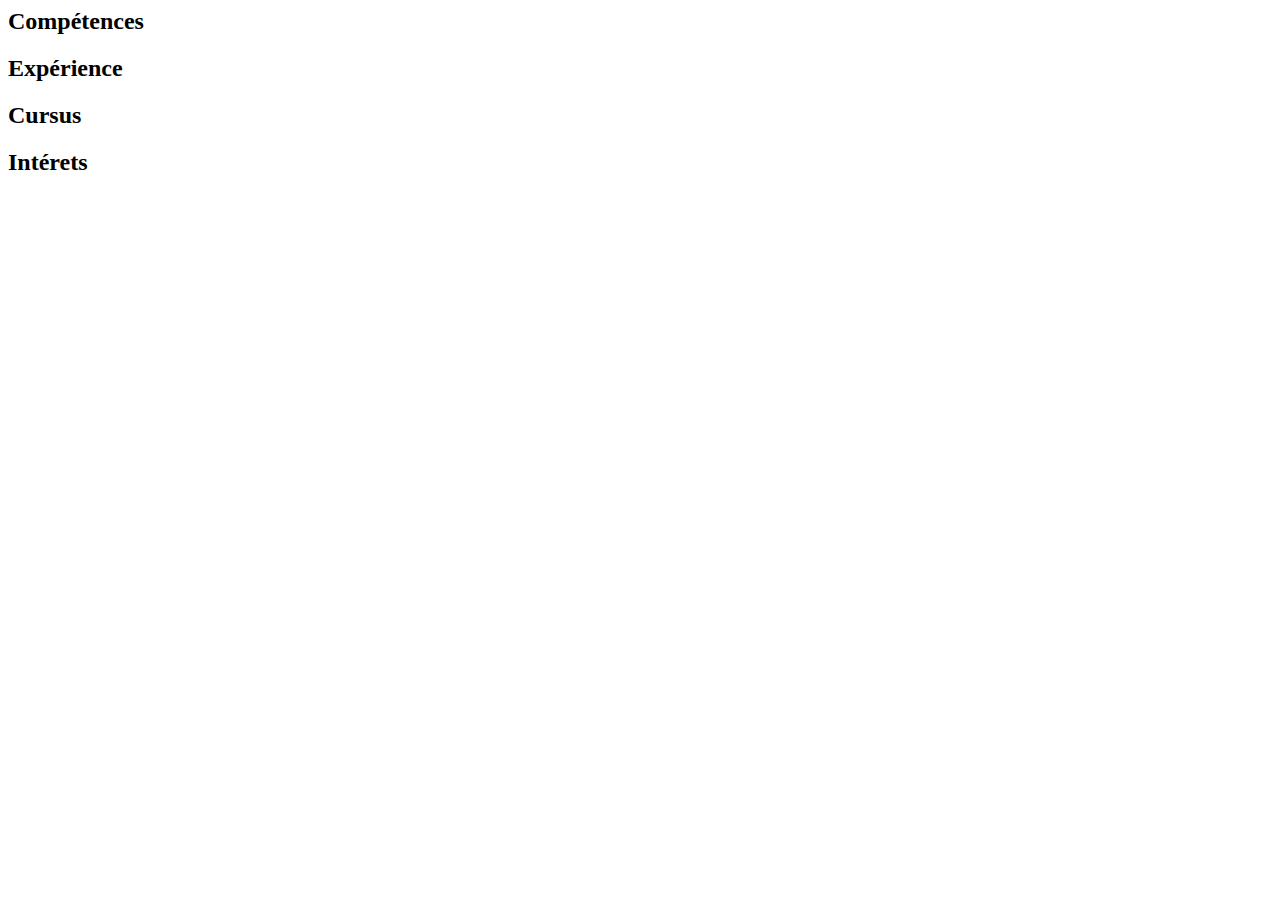
==== resources/index.html @ 635ff66a "initial commit" ====
<! DOCTYPE html>

<html>
    <head>
        <title>Jérémy Schoffen's Resume</title>
        <meta http-equiv="content-type" content="text/html; charset=utf-8" />


    </head>

    <body class="h-resume">
        <section id="info">
        </section>

        <section id="skills">
            <h2>Compétences</h2>
        </section>

        <section id="experience">
            <h2>Expérience</h2>
        </section>

        <section id="education" >
            <h2>Cursus</h2>
        </section>

        <section id="interests" >
            <h2>Intérets</h2>
        </section>
    </body>
</html>
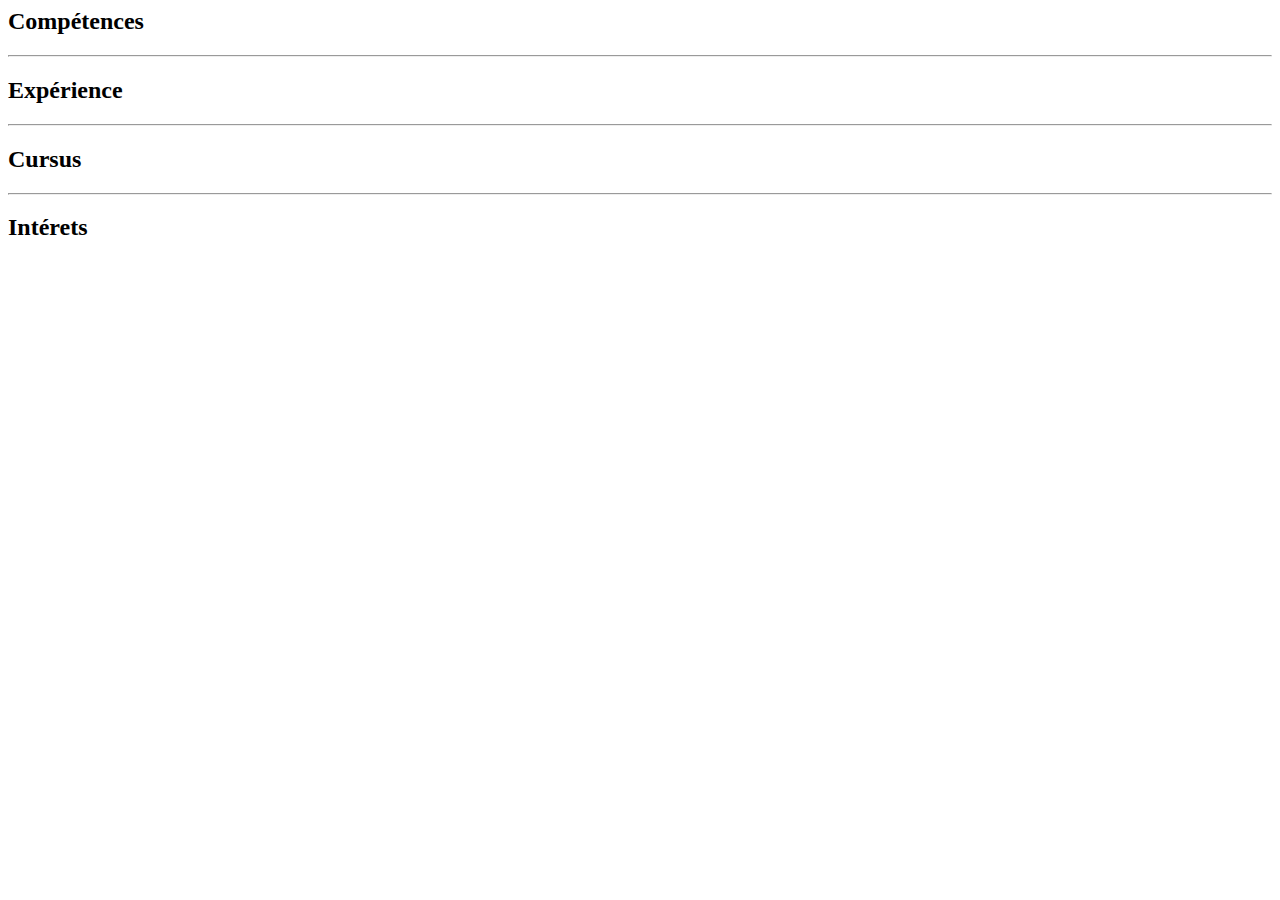
==== commit 69cd5cf7: "Big redesign" ====
--- a/resources/index.html
+++ b/resources/index.html
@@ -16,14 +16,17 @@
             <h2>Compétences</h2>
         </section>
 
+        <hr />
         <section id="experience">
             <h2>Expérience</h2>
         </section>
 
+        <hr />
         <section id="education" >
             <h2>Cursus</h2>
         </section>
 
+        <hr />
         <section id="interests" >
             <h2>Intérets</h2>
         </section>
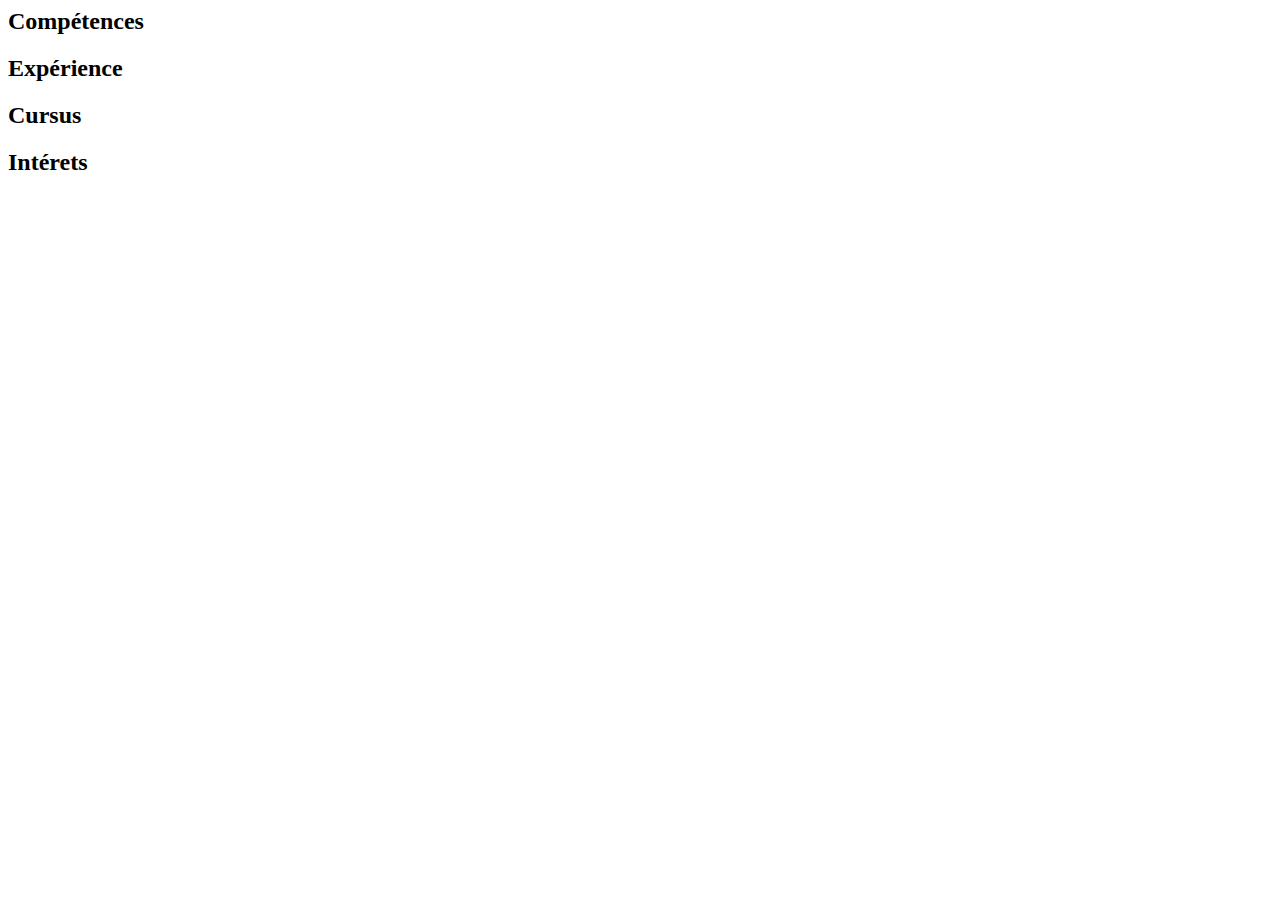
==== commit a105da13: "Getting rid of 'hr's" ====
--- a/resources/index.html
+++ b/resources/index.html
@@ -16,17 +16,15 @@
             <h2>Compétences</h2>
         </section>
 
-        <hr />
+
         <section id="experience">
             <h2>Expérience</h2>
         </section>
 
-        <hr />
         <section id="education" >
             <h2>Cursus</h2>
         </section>
 
-        <hr />
         <section id="interests" >
             <h2>Intérets</h2>
         </section>
